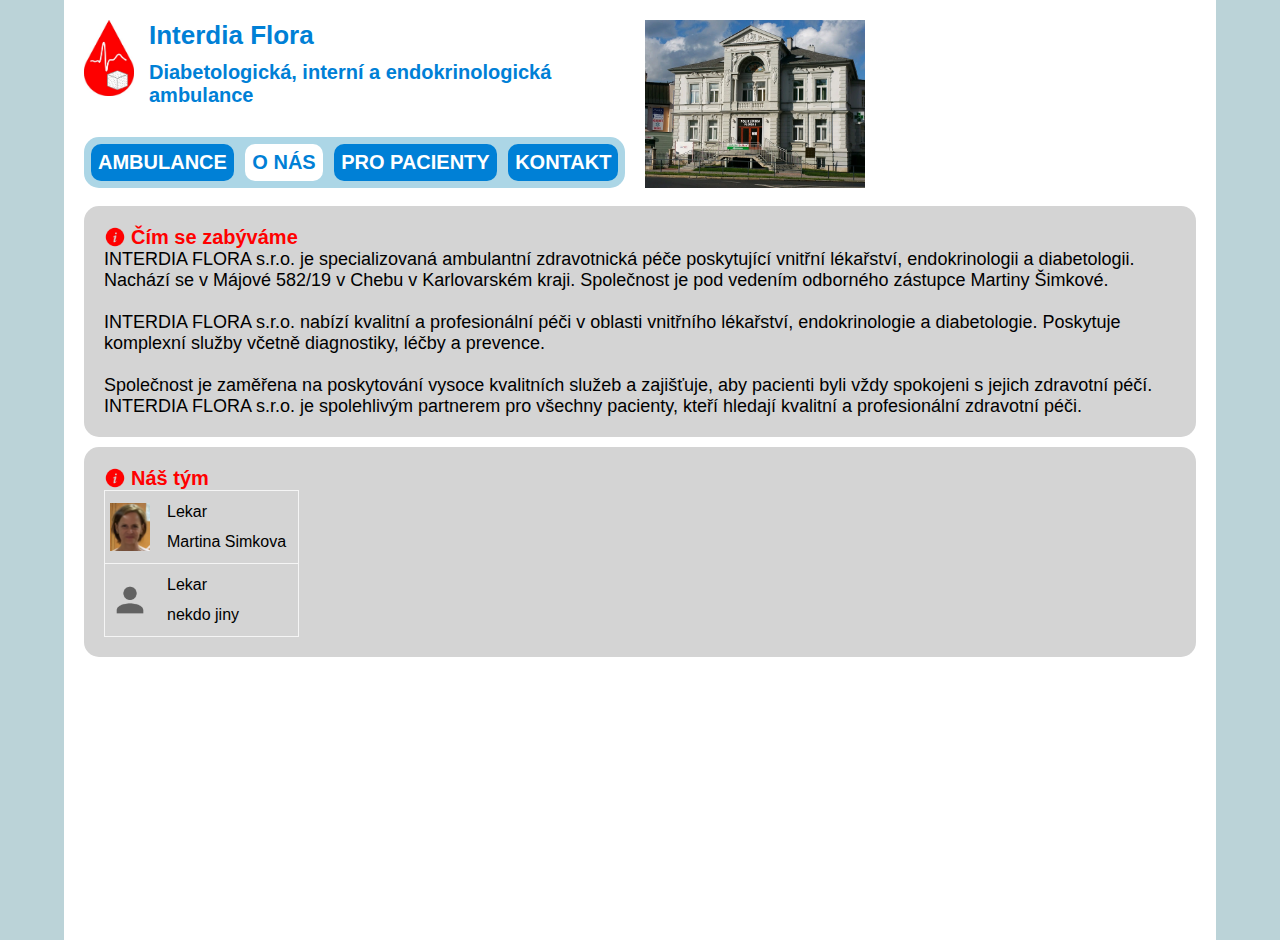
==== about-us.html @ b0290ca3 "jake" ====
<head>
    <meta charset="utf-8"/>
    <link rel="stylesheet" href="main.css">
</head>

<body>
    <div class="main-div">
        <div class="side-by-side">
            <div class="title-container">
                <img src="assets/interdiafloraLogo.jpg" class="logo" width="50px" height="76px">
                <div>
                    <div class="title">
                        Interdia Flora
                    </div>
                    <div class="subtitle">
                        Diabetologická, interní a endokrinologická ambulance
                    </div>
                </div>
                <div class="menu-div">
                    <button class="tab-button" onclick="location.href='index.html';">AMBULANCE</button>
                    <button class="tab-button button-selected" onclick="location.href='about-us.html';">O NÁS</button>
                    <button class="tab-button" onclick="location.href='for-patients.html';">PRO PACIENTY</button>
                    <button class="tab-button" onclick="location.href='contact.html';">KONTAKT</button>
                </div>
            </div>
            
            <img src="assets/interdiaflora.jpg" width="220px">
        </div>

        <p class="generic-container">
            <img src="assets/information.png" class="inline-icon">
            <h>Čím se zabýváme</h>
            <br>
            INTERDIA FLORA s.r.o. je specializovaná ambulantní zdravotnická péče poskytující vnitřní lékařství, endokrinologii a diabetologii. Nachází se v Májové 582/19 v Chebu v Karlovarském kraji. Společnost je pod vedením odborného zástupce Martiny Šimkové.    
            <br>
            <br>
            INTERDIA FLORA s.r.o. nabízí kvalitní a profesionální péči v oblasti vnitřního lékařství, endokrinologie a diabetologie. Poskytuje komplexní služby včetně diagnostiky, léčby a prevence.
            <br>
            <br>
            Společnost je zaměřena na poskytování vysoce kvalitních služeb a zajišťuje, aby pacienti byli vždy spokojeni s jejich zdravotní péčí. INTERDIA FLORA s.r.o. je spolehlivým partnerem pro všechny pacienty, kteří hledají kvalitní a profesionální zdravotní péči.
        </p>

        <div class="generic-container">
            <img src="assets/information.png" class="inline-icon">
            <h>Náš tým</h><br>
            <table class="our-team">
                <tr class="team-member">
                    <td>
                        <img src="assets/MartinaSimkova.png"  width="40px">
                    </td>
                    <td>
                        <table>
                            <tr>
                                <td>
                                    Lekar
                                </td>    
                            </tr>
                            <tr>
                                <td>
                                    Martina Simkova
                                </td>    
                            </tr>
                        </table> 
                    </td>
                </tr>
                <tr class="team-member">
                    <td>
                        <img src="assets/person.png"  width="40px" >
                    </td>
                    <td>
                        <table>
                            <tr>
                                <td>
                                    Lekar
                                </td>    
                            </tr>
                            <tr>
                                <td>
                                    nekdo jiny
                                </td>    
                            </tr>
                        </table> 
                    </td>
                </tr>      
            </table>
        </div>
       
    </div>
</body>
---- main.css ----
body {
    background-color: #bbd3d8;
    font-family: Arial, Helvetica, sans-serif;
    margin: 0;
}

.main-div {
    display: block;
    min-height: 100%;
    background-color: #ffffff;
    margin-left: 5%;
    margin-right: 5%;
    padding: 20px;
}

.menu-div {
    display: inline-block;
    background-color: #acd6e6;
    border-radius: 15px;
    margin-top: 30px;;
    padding-right: 7px;
}

.alert {
    background-color: #df4242;
    border-radius: 15px;
    margin-bottom: 10px;
    padding: 10px;
    margin-block-start: 0.3em;
    color: #ffffff;
    font-weight: 700;
    font-size: 30px;
    text-align: center;
    vertical-align: middle;
}

.head-containter {
    float: left;
    margin-top: 5px;
    margin-bottom: 35px;
}

.title-container {
    margin-right: 20px;
}

.title {
    font-size: 26px;
    color: #0080d6;
    font-weight: 700;
    margin-bottom: 10px;
}

.subtitle {
    font-size: 20px;
    color: #0080d6;
    font-weight: 700;
}

.generic-container {
    background-color: #d4d4d4;
    border-radius: 15px;
    margin-bottom: 10px;
    padding: 20px;
    font-size: 18px;
}

.generic-container h {
    font-size: 20px;
    color: #ff0000;
    font-weight: 700;
}

.side-by-side {
    display: flex;
    flex: 1;
}

.side-by-side-margin {
    margin-left: 10px;
}

.side-by-side-split {
    width: 50%;
}

.tab-button {
    margin-top: 7px;
    margin-bottom: 7px;
    margin-left: 7px;
    padding: 7px;
    border-radius: 10px;
    border: none;
    background-color: #0080d6;
    color: #ffffff;
    font-size: 20px;
    font-weight: 700;
    text-decoration: none;
}

.tab-button:hover {
    background-color: #4c95de;
    cursor: pointer;
}

.button-selected {
    color: #0080d6;
    background-color: #ffffff;
}

.button-selected:hover {
    background-color: #ededed;
}

.logo {
    float: left;
    margin-right: 15px;
}

.icon {
    vertical-align: middle;
}

.inline-icon {
    vertical-align: top;
    width: 22px;
    height: 22px;
}

.icon-and-text-div {
    vertical-align: middle;
}

.opening-hours-table td, th {
    border: 2px solid #bcc8c9;
    padding: 10px;
    color: white;
    text-align: left;
}

.opening-hours-table td {
    background-color: #4d595e;
}

.opening-hours-table th {
    background-color: #0080d6;
}

.contact-table {
    text-align: left;
}

.contact-table tr {
    height: 40px;
}

.contact-table-type {
    padding-right: 30px;
    font-weight: 700;
}

@media only screen and (max-width: 1000px) {
    .mobile-hide { 
        display: none; 
    }
 }

.our-team {
    border-collapse: collapse;
}

.our-team tr {
    border: 1px solid whitesmoke;
    padding-left: 5px;
    padding-right: 5px;
}

.our-team td {
    padding: 5px;
}
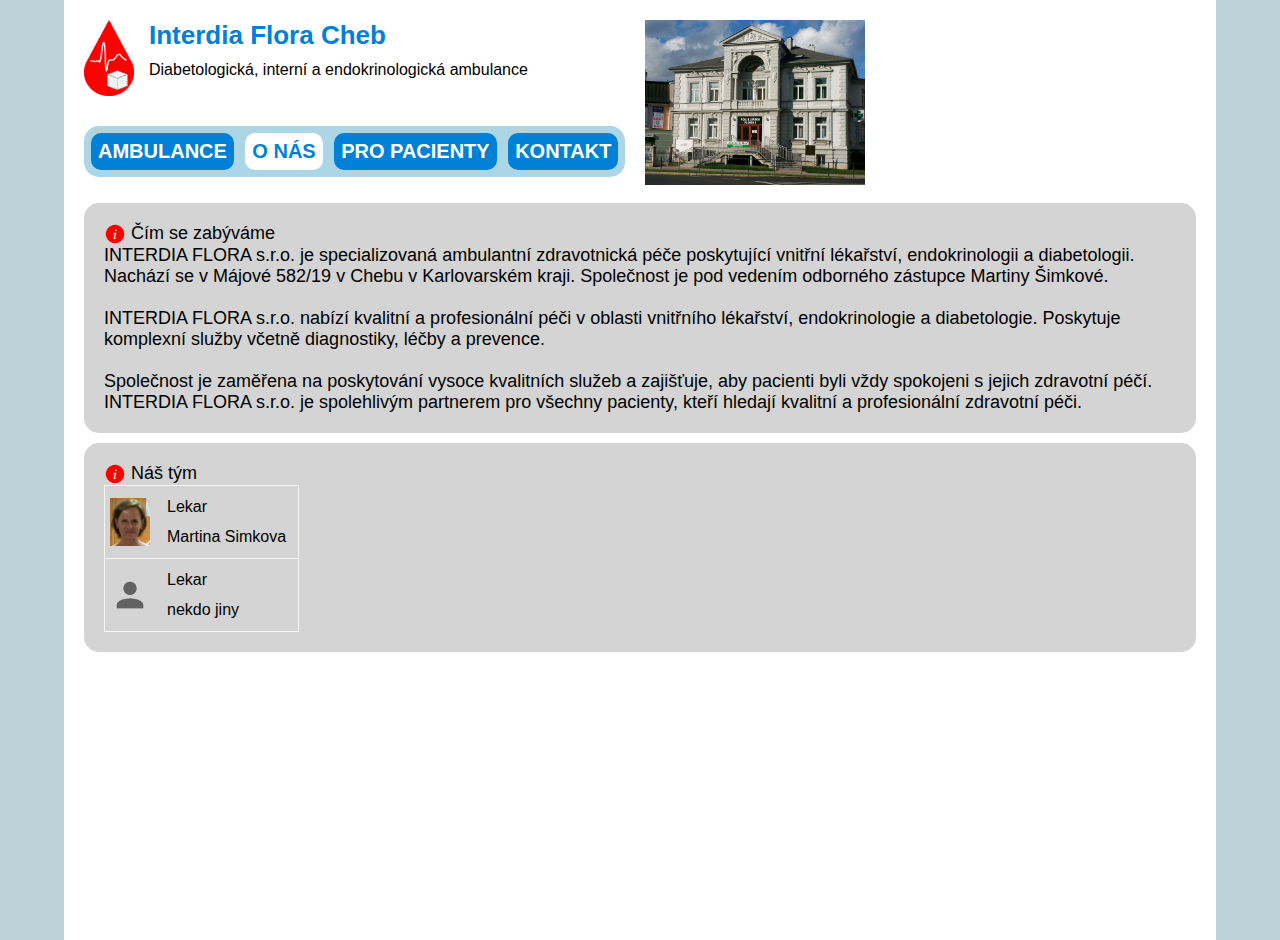
==== commit 923d9883: "oh no" ====
--- a/about-us.html
+++ b/about-us.html
@@ -10,7 +10,7 @@
                 <img src="assets/interdiafloraLogo.jpg" class="logo" width="50px" height="76px">
                 <div>
                     <div class="title">
-                        Interdia Flora
+                        Interdia Flora Cheb
                     </div>
                     <div class="subtitle">
                         Diabetologická, interní a endokrinologická ambulance
--- a/main.css
+++ b/main.css
@@ -51,7 +51,7 @@
     margin-bottom: 10px;
 }
 
-.subtitle {
+.subtitle h1 {
     font-size: 20px;
     color: #0080d6;
     font-weight: 700;
@@ -65,7 +65,7 @@
     font-size: 18px;
 }
 
-.generic-container h {
+.generic-container h2 {
     font-size: 20px;
     color: #ff0000;
     font-weight: 700;
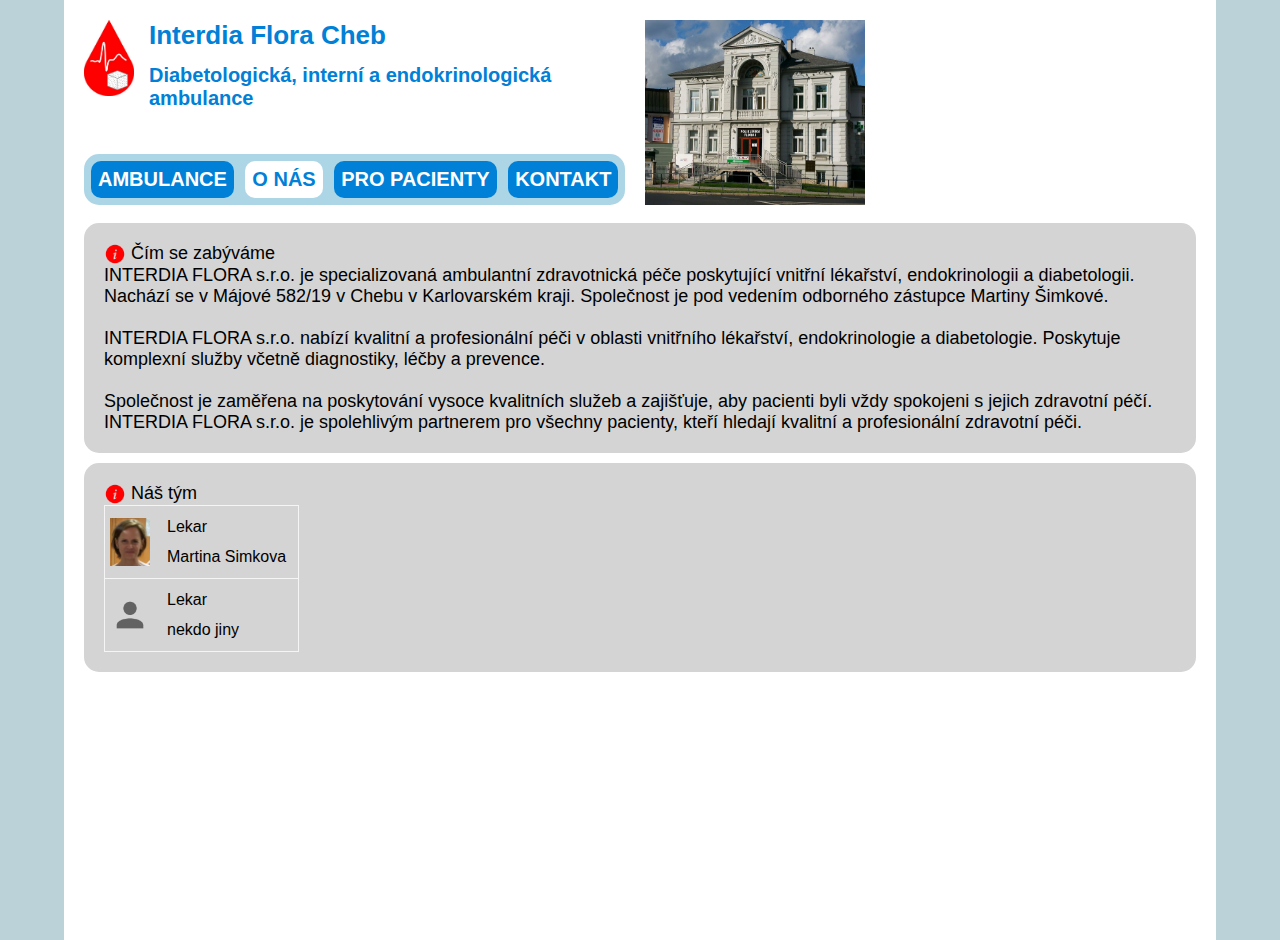
==== commit 0ba75318: "fix stuff I hope" ====
--- a/about-us.html
+++ b/about-us.html
@@ -7,13 +7,15 @@
     <div class="main-div">
         <div class="side-by-side">
             <div class="title-container">
-                <img src="assets/interdiafloraLogo.jpg" class="logo" width="50px" height="76px">
+                <img src="assets/interdiafloraLogo.jpg" class="logo" width="50px" height="76px" alt="Interdia Flora logo">
                 <div>
                     <div class="title">
                         Interdia Flora Cheb
                     </div>
                     <div class="subtitle">
-                        Diabetologická, interní a endokrinologická ambulance
+                        <h1>
+                            Diabetologická, interní a endokrinologická ambulance
+                        </h1>
                     </div>
                 </div>
                 <div class="menu-div">
@@ -24,11 +26,11 @@
                 </div>
             </div>
             
-            <img src="assets/interdiaflora.jpg" width="220px">
+            <img src="assets/interdiaflora.jpg" width="220px" alt="Interdia Flora building">
         </div>
 
         <p class="generic-container">
-            <img src="assets/information.png" class="inline-icon">
+            <img src="assets/information.png" class="inline-icon" alt="Information icon">
             <h>Čím se zabýváme</h>
             <br>
             INTERDIA FLORA s.r.o. je specializovaná ambulantní zdravotnická péče poskytující vnitřní lékařství, endokrinologii a diabetologii. Nachází se v Májové 582/19 v Chebu v Karlovarském kraji. Společnost je pod vedením odborného zástupce Martiny Šimkové.    
@@ -41,12 +43,12 @@
         </p>
 
         <div class="generic-container">
-            <img src="assets/information.png" class="inline-icon">
+            <img src="assets/information.png" class="inline-icon" alt="Information icon">
             <h>Náš tým</h><br>
             <table class="our-team">
                 <tr class="team-member">
                     <td>
-                        <img src="assets/MartinaSimkova.png"  width="40px">
+                        <img src="assets/MartinaSimkova.png"  width="40px" alt="Martina Simkova">
                     </td>
                     <td>
                         <table>
@@ -65,7 +67,7 @@
                 </tr>
                 <tr class="team-member">
                     <td>
-                        <img src="assets/person.png"  width="40px" >
+                        <img src="assets/person.png"  width="40px" alt="some random person">
                     </td>
                     <td>
                         <table>
